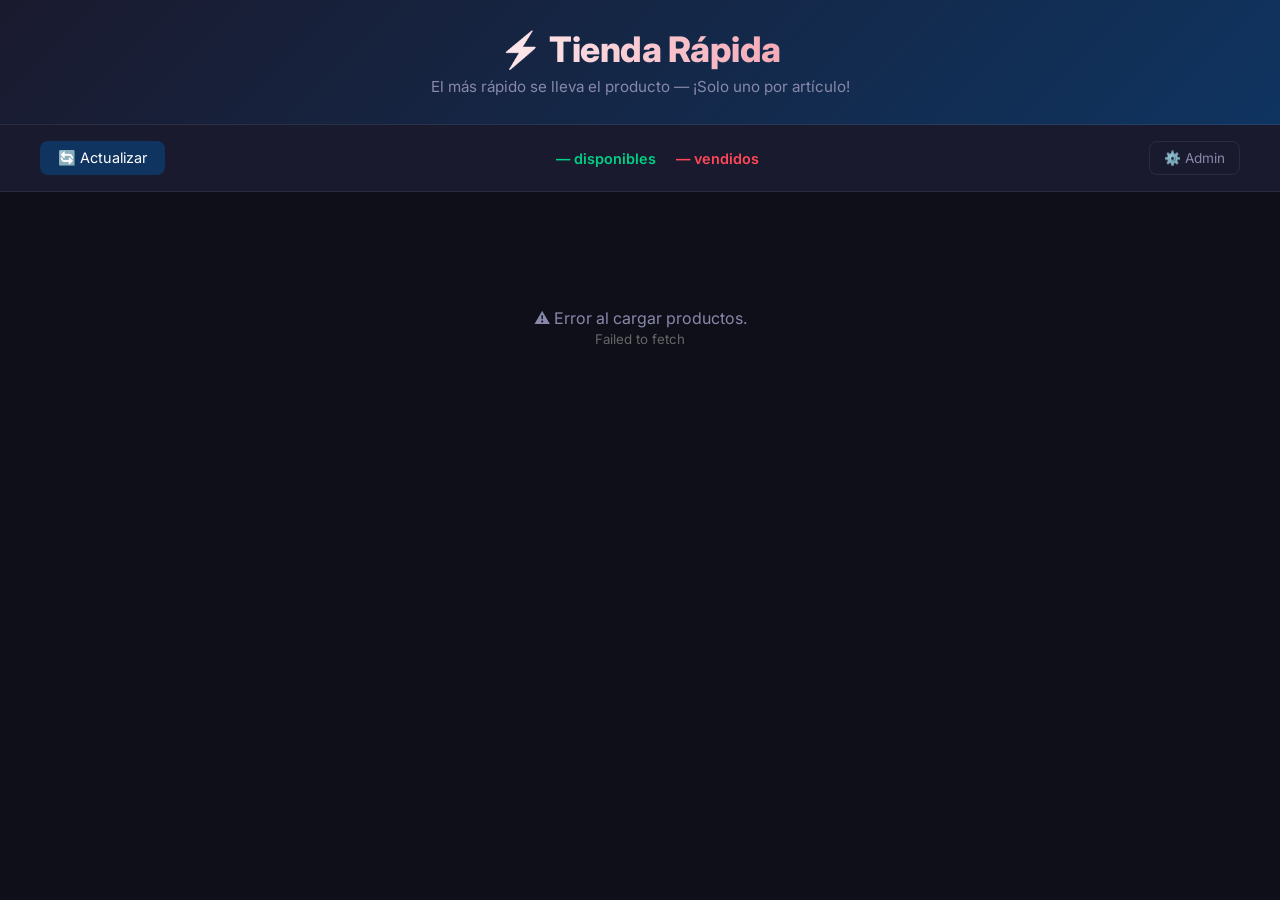
==== index.html @ 12993bfb "refactor: restructure project putting css and js in folders" ====
<!DOCTYPE html>
<html lang="es">
<head>
  <meta charset="UTF-8" />
  <meta name="viewport" content="width=device-width, initial-scale=1.0"/>
  <title>🏪 Tienda Rápida</title>
  <link rel="preconnect" href="https://fonts.googleapis.com">
  <link href="https://fonts.googleapis.com/css2?family=Inter:wght@300;400;600;700;800&display=swap" rel="stylesheet">
  <link rel="stylesheet" href="css/style.css"/>
</head>
<body>

  <!-- Header -->
  <header>
    <div class="header-inner">
      <div class="logo">⚡ Tienda Rápida</div>
      <p class="tagline">El más rápido se lleva el producto — ¡Solo uno por artículo!</p>
    </div>
  </header>

  <!-- Controles -->
  <div class="toolbar">
    <button class="btn-refresh" onclick="cargarProductos()">🔄 Actualizar</button>
    <div class="stats">
      <span id="stat-disponibles">— disponibles</span>
      <span id="stat-vendidos">— vendidos</span>
    </div>
    <a href="admin.html" class="btn-admin">⚙️ Admin</a>
  </div>

  <!-- Grid de productos -->
  <main id="catalogo">
    <div class="loading">
      <div class="spinner"></div>
      <p>Cargando productos...</p>
    </div>
  </main>

  <!-- Modal de compra -->
  <div id="modal-overlay" class="modal-overlay hidden" onclick="cerrarModal(event)">
    <div class="modal">
      <button class="modal-close" onclick="_cerrarModal()">✕</button>
      <h2>Confirmar Compra</h2>
      <div id="modal-producto-info"></div>

      <div class="form-group">
        <label for="inp-nombre">Nombre Completo</label>
        <input id="inp-nombre" type="text" placeholder="Juan Pérez" autocomplete="name"/>
      </div>
      <div class="form-group">
        <label for="inp-cedula">Cédula / ID</label>
        <input id="inp-cedula" type="text" placeholder="123456789" autocomplete="off"/>
      </div>

      <button id="btn-confirmar" class="btn-comprar-modal" onclick="confirmarCompra()">
        ✅ Confirmar Compra
      </button>
      <div id="modal-mensaje"></div>
    </div>
  </div>

  <script src="js/app.js"></script>
</body>
</html>
---- css/style.css ----
/* ============================================================
   CATÁLOGO RÁPIDO - Estilos
   ============================================================ */
:root {
  --bg: #0f0f1a;
  --surface: #1a1a2e;
  --card: #16213e;
  --accent: #e94560;
  --accent2: #0f3460;
  --green: #00d084;
  --red: #ff4757;
  --text: #e8e8f0;
  --text-muted: #8888aa;
  --border: rgba(255,255,255,0.08);
  --radius: 16px;
  --shadow: 0 8px 32px rgba(0,0,0,0.4);
}

* { box-sizing: border-box; margin: 0; padding: 0; }

body {
  font-family: 'Inter', sans-serif;
  background: var(--bg);
  color: var(--text);
  min-height: 100vh;
}

/* ── Header ── */
header {
  background: linear-gradient(135deg, var(--surface), var(--accent2));
  border-bottom: 1px solid var(--border);
  padding: 28px 40px;
  text-align: center;
}
.logo {
  font-size: 2.2rem;
  font-weight: 800;
  letter-spacing: -0.5px;
  background: linear-gradient(90deg, #fff 30%, var(--accent));
  -webkit-background-clip: text;
  -webkit-text-fill-color: transparent;
}
.tagline {
  margin-top: 6px;
  color: var(--text-muted);
  font-size: 0.95rem;
}

/* ── Toolbar ── */
.toolbar {
  display: flex;
  align-items: center;
  justify-content: space-between;
  padding: 16px 40px;
  background: var(--surface);
  border-bottom: 1px solid var(--border);
}
.btn-refresh {
  background: var(--accent2);
  color: #fff;
  border: none;
  border-radius: 8px;
  padding: 8px 18px;
  font-size: 0.9rem;
  cursor: pointer;
  font-family: inherit;
  transition: background 0.2s;
}
.btn-refresh:hover { background: var(--accent); }
.btn-admin {
  background: transparent;
  border: 1px solid var(--border);
  color: var(--text-muted);
  border-radius: 8px;
  padding: 8px 14px;
  font-size: 0.85rem;
  font-family: inherit;
  text-decoration: none;
  transition: color 0.2s, border-color 0.2s;
}
.btn-admin:hover { color: var(--text); border-color: var(--accent); }
.stats { font-size: 0.9rem; color: var(--text-muted); display: flex; gap: 20px; }
#stat-disponibles { color: var(--green); font-weight: 600; }
#stat-vendidos { color: var(--red); font-weight: 600; }

/* ── Grid ── */
main {
  display: grid;
  grid-template-columns: repeat(auto-fill, minmax(280px, 1fr));
  gap: 24px;
  padding: 36px 40px;
  max-width: 1400px;
  margin: 0 auto;
}

/* ── Loading ── */
.loading {
  grid-column: 1 / -1;
  text-align: center;
  padding: 80px 0;
  color: var(--text-muted);
}
.spinner {
  width: 44px; height: 44px;
  border: 4px solid var(--border);
  border-top-color: var(--accent);
  border-radius: 50%;
  animation: spin 0.8s linear infinite;
  margin: 0 auto 16px;
}
@keyframes spin { to { transform: rotate(360deg); } }

/* ── Card de producto ── */
.card {
  background: var(--card);
  border: 1px solid var(--border);
  border-radius: var(--radius);
  overflow: hidden;
  display: flex;
  flex-direction: column;
  transition: transform 0.25s, box-shadow 0.25s;
  position: relative;
}
.card:hover { transform: translateY(-6px); box-shadow: var(--shadow); }
.card.vendido { opacity: 0.6; }

.card-img-wrap {
  width: 100%;
  height: 200px;
  background: var(--surface);
  display: flex;
  align-items: center;
  justify-content: center;
  overflow: hidden;
}
.card-img-wrap img {
  width: 100%; height: 100%;
  object-fit: cover;
  transition: transform 0.4s;
}
.card:hover .card-img-wrap img { transform: scale(1.05); }
.img-placeholder { font-size: 4rem; }

.badge {
  position: absolute;
  top: 12px; right: 12px;
  padding: 4px 12px;
  border-radius: 99px;
  font-size: 0.75rem;
  font-weight: 700;
  letter-spacing: 0.5px;
  text-transform: uppercase;
}
.badge-disponible { background: var(--green); color: #000; }
.badge-vendido { background: var(--red); color: #fff; }

.card-body { padding: 18px; flex: 1; display: flex; flex-direction: column; gap: 8px; }
.card-body h3 { font-size: 1.1rem; font-weight: 700; }
.card-desc { font-size: 0.85rem; color: var(--text-muted); line-height: 1.5; flex: 1; }
.card-precio {
  font-size: 1.4rem;
  font-weight: 800;
  color: var(--green);
  margin-top: 4px;
}

.btn-comprar {
  margin: 0 18px 18px;
  padding: 13px;
  border: none;
  border-radius: 10px;
  font-size: 0.95rem;
  font-weight: 700;
  font-family: inherit;
  cursor: pointer;
  transition: all 0.2s;
  background: var(--accent);
  color: #fff;
}
.btn-comprar:hover { background: #c73652; transform: scale(1.02); }
.btn-comprar:disabled {
  background: #333355;
  color: var(--text-muted);
  cursor: not-allowed;
  transform: none;
}

/* ── Modal ── */
.modal-overlay {
  position: fixed; inset: 0;
  background: rgba(0,0,0,0.75);
  display: flex; align-items: center; justify-content: center;
  z-index: 100;
  backdrop-filter: blur(4px);
  padding: 20px;
}
.hidden { display: none !important; }

.modal {
  background: var(--card);
  border: 1px solid var(--border);
  border-radius: var(--radius);
  padding: 36px;
  width: 100%; max-width: 440px;
  position: relative;
  animation: fadeUp 0.25s ease;
}
@keyframes fadeUp {
  from { opacity: 0; transform: translateY(20px); }
  to   { opacity: 1; transform: translateY(0); }
}

.modal h2 { font-size: 1.4rem; font-weight: 800; margin-bottom: 16px; }
.modal-close {
  position: absolute; top: 16px; right: 16px;
  background: var(--accent2); border: none; color: #fff;
  border-radius: 50%; width: 32px; height: 32px;
  cursor: pointer; font-size: 1rem;
}
#modal-producto-info {
  background: var(--surface);
  border-radius: 10px;
  padding: 12px 16px;
  margin-bottom: 20px;
  font-size: 0.95rem;
  color: var(--text-muted);
}
#modal-producto-info strong { color: var(--text); font-size: 1.1rem; display: block; margin-bottom: 2px; }

.form-group { display: flex; flex-direction: column; gap: 6px; margin-bottom: 16px; }
.form-group label { font-size: 0.85rem; font-weight: 600; color: var(--text-muted); }
.form-group input {
  background: var(--surface);
  border: 1px solid var(--border);
  border-radius: 8px;
  padding: 12px 14px;
  color: var(--text);
  font-size: 0.95rem;
  font-family: inherit;
  transition: border-color 0.2s;
}
.form-group input:focus { outline: none; border-color: var(--accent); }

.btn-comprar-modal {
  width: 100%; padding: 14px;
  background: var(--green);
  color: #000;
  border: none; border-radius: 10px;
  font-size: 1rem; font-weight: 800;
  font-family: inherit; cursor: pointer;
  transition: all 0.2s;
  margin-bottom: 12px;
}
.btn-comprar-modal:hover { background: #00b870; }
.btn-comprar-modal:disabled { background: #333355; color: var(--text-muted); cursor: not-allowed; }

#modal-mensaje {
  text-align: center;
  font-size: 0.9rem;
  min-height: 24px;
  font-weight: 600;
}
.msg-ok { color: var(--green); }
.msg-err { color: var(--red); }

/* ── Responsive ── */
@media (max-width: 600px) {
  header { padding: 20px; }
  .toolbar { padding: 12px 16px; flex-direction: column; gap: 10px; }
  main { padding: 20px 16px; gap: 16px; }
}
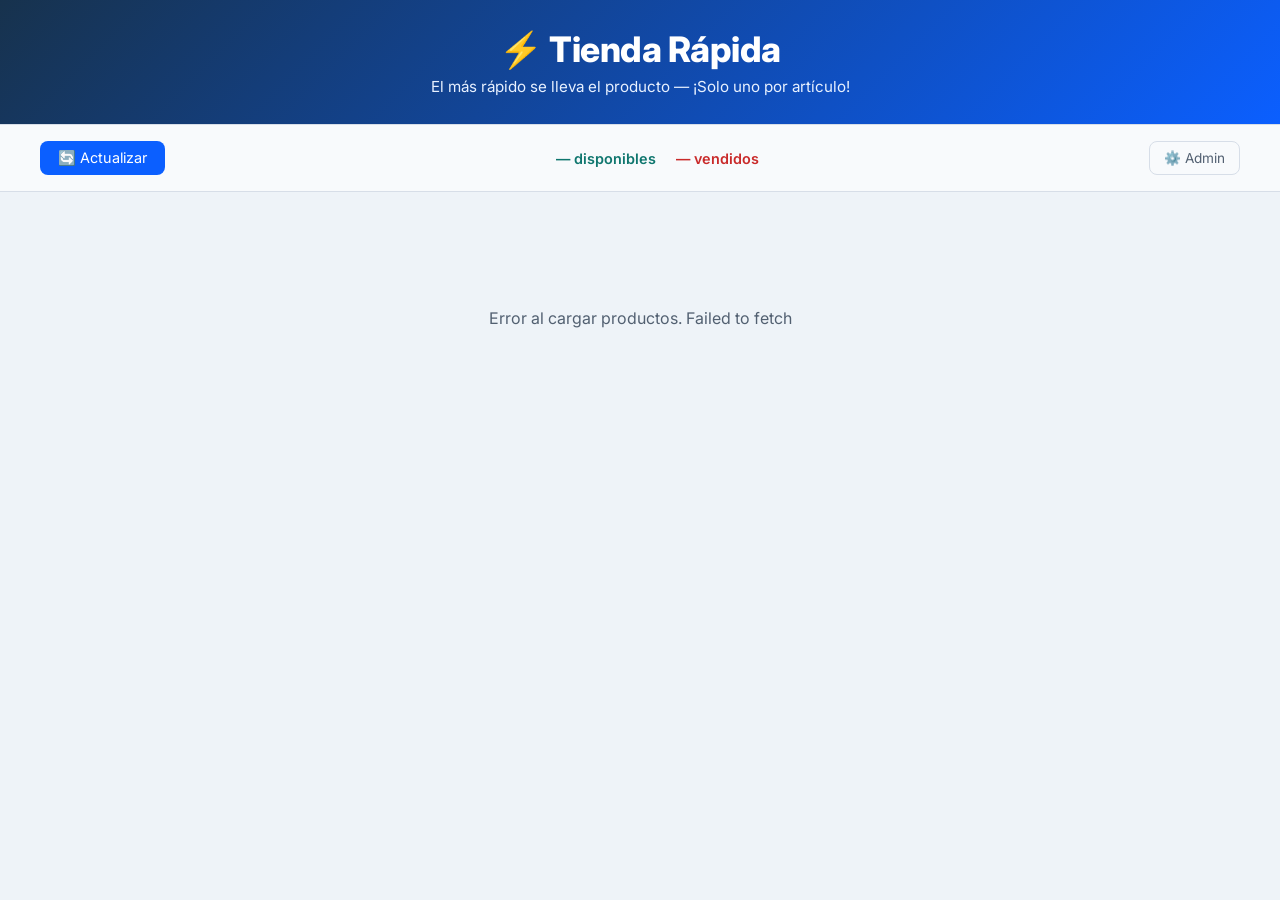
==== commit 7ab1e77f: "holi" ====
--- a/index.html
+++ b/index.html
@@ -5,6 +5,8 @@
   <meta name="viewport" content="width=device-width, initial-scale=1.0"/>
   <title>🏪 Tienda Rápida</title>
   <link rel="preconnect" href="https://fonts.googleapis.com">
+  <link rel="preconnect" href="https://script.google.com">
+  <link rel="preconnect" href="https://drive.google.com">
   <link href="https://fonts.googleapis.com/css2?family=Inter:wght@300;400;600;700;800&display=swap" rel="stylesheet">
   <link rel="stylesheet" href="css/style.css"/>
 </head>
@@ -51,6 +53,11 @@
         <label for="inp-cedula">Cédula / ID</label>
         <input id="inp-cedula" type="text" placeholder="123456789" autocomplete="off"/>
       </div>
+      <div class="form-group">
+        <label for="inp-cantidad">Cantidad</label>
+        <input id="inp-cantidad" type="number" min="1" value="1" inputmode="numeric" oninput="actualizarTotalModal()"/>
+      </div>
+      <div id="modal-total" class="modal-total">Total: —</div>
 
       <button id="btn-confirmar" class="btn-comprar-modal" onclick="confirmarCompra()">
         ✅ Confirmar Compra
@@ -59,6 +66,7 @@
     </div>
   </div>
 
+  <script src="js/config.js"></script>
   <script src="js/app.js"></script>
 </body>
 </html>
--- a/css/style.css
+++ b/css/style.css
@@ -2,18 +2,19 @@
    CATÁLOGO RÁPIDO - Estilos
    ============================================================ */
 :root {
-  --bg: #0f0f1a;
-  --surface: #1a1a2e;
-  --card: #16213e;
-  --accent: #e94560;
-  --accent2: #0f3460;
-  --green: #00d084;
-  --red: #ff4757;
-  --text: #e8e8f0;
-  --text-muted: #8888aa;
-  --border: rgba(255,255,255,0.08);
-  --radius: 16px;
-  --shadow: 0 8px 32px rgba(0,0,0,0.4);
+  --bg: #eef3f8;
+  --surface: #f8fafc;
+  --card: #ffffff;
+  --accent: #0b5fff;
+  --accent2: #17324d;
+  --green: #0f766e;
+  --red: #c92a2a;
+  --amber: #b45309;
+  --text: #111827;
+  --text-muted: #526071;
+  --border: #d7dee8;
+  --radius: 12px;
+  --shadow: 0 12px 28px rgba(15, 23, 42, 0.14);
 }
 
 * { box-sizing: border-box; margin: 0; padding: 0; }
@@ -27,7 +28,7 @@
 
 /* ── Header ── */
 header {
-  background: linear-gradient(135deg, var(--surface), var(--accent2));
+  background: linear-gradient(135deg, #17324d, #0b5fff);
   border-bottom: 1px solid var(--border);
   padding: 28px 40px;
   text-align: center;
@@ -36,13 +37,11 @@
   font-size: 2.2rem;
   font-weight: 800;
   letter-spacing: -0.5px;
-  background: linear-gradient(90deg, #fff 30%, var(--accent));
-  -webkit-background-clip: text;
-  -webkit-text-fill-color: transparent;
+  color: #ffffff;
 }
 .tagline {
   margin-top: 6px;
-  color: var(--text-muted);
+  color: #e8f1ff;
   font-size: 0.95rem;
 }
 
@@ -56,7 +55,7 @@
   border-bottom: 1px solid var(--border);
 }
 .btn-refresh {
-  background: var(--accent2);
+  background: var(--accent);
   color: #fff;
   border: none;
   border-radius: 8px;
@@ -66,7 +65,7 @@
   font-family: inherit;
   transition: background 0.2s;
 }
-.btn-refresh:hover { background: var(--accent); }
+.btn-refresh:hover { background: var(--accent2); }
 .btn-admin {
   background: transparent;
   border: 1px solid var(--border);
@@ -151,12 +150,29 @@
   letter-spacing: 0.5px;
   text-transform: uppercase;
 }
-.badge-disponible { background: var(--green); color: #000; }
+.badge-disponible { background: var(--green); color: #fff; }
 .badge-vendido { background: var(--red); color: #fff; }
 
 .card-body { padding: 18px; flex: 1; display: flex; flex-direction: column; gap: 8px; }
 .card-body h3 { font-size: 1.1rem; font-weight: 700; }
 .card-desc { font-size: 0.85rem; color: var(--text-muted); line-height: 1.5; flex: 1; }
+.stock-line {
+  display: flex;
+  align-items: baseline;
+  justify-content: space-between;
+  gap: 10px;
+  border: 1px solid #c7eadf;
+  background: #ecfdf5;
+  color: var(--green);
+  border-radius: 8px;
+  padding: 8px 10px;
+  font-size: 0.9rem;
+  font-weight: 800;
+}
+.stock-line small {
+  color: #42675e;
+  font-weight: 700;
+}
 .card-precio {
   font-size: 1.4rem;
   font-weight: 800;
@@ -177,10 +193,10 @@
   background: var(--accent);
   color: #fff;
 }
-.btn-comprar:hover { background: #c73652; transform: scale(1.02); }
+.btn-comprar:hover { background: var(--accent2); transform: scale(1.02); }
 .btn-comprar:disabled {
-  background: #333355;
-  color: var(--text-muted);
+  background: #cbd5e1;
+  color: #64748b;
   cursor: not-allowed;
   transform: none;
 }
@@ -226,6 +242,17 @@
   color: var(--text-muted);
 }
 #modal-producto-info strong { color: var(--text); font-size: 1.1rem; display: block; margin-bottom: 2px; }
+#modal-producto-info small { display: block; margin-top: 4px; }
+.modal-total {
+  border: 1px solid #bfdbfe;
+  background: #eff6ff;
+  color: var(--accent2);
+  border-radius: 8px;
+  padding: 10px 12px;
+  margin: -2px 0 16px;
+  font-weight: 800;
+  text-align: center;
+}
 
 .form-group { display: flex; flex-direction: column; gap: 6px; margin-bottom: 16px; }
 .form-group label { font-size: 0.85rem; font-weight: 600; color: var(--text-muted); }
@@ -244,15 +271,15 @@
 .btn-comprar-modal {
   width: 100%; padding: 14px;
   background: var(--green);
-  color: #000;
+  color: #fff;
   border: none; border-radius: 10px;
   font-size: 1rem; font-weight: 800;
   font-family: inherit; cursor: pointer;
   transition: all 0.2s;
   margin-bottom: 12px;
 }
-.btn-comprar-modal:hover { background: #00b870; }
-.btn-comprar-modal:disabled { background: #333355; color: var(--text-muted); cursor: not-allowed; }
+.btn-comprar-modal:hover { background: #0b5f59; }
+.btn-comprar-modal:disabled { background: #cbd5e1; color: #64748b; cursor: not-allowed; }
 
 #modal-mensaje {
   text-align: center;
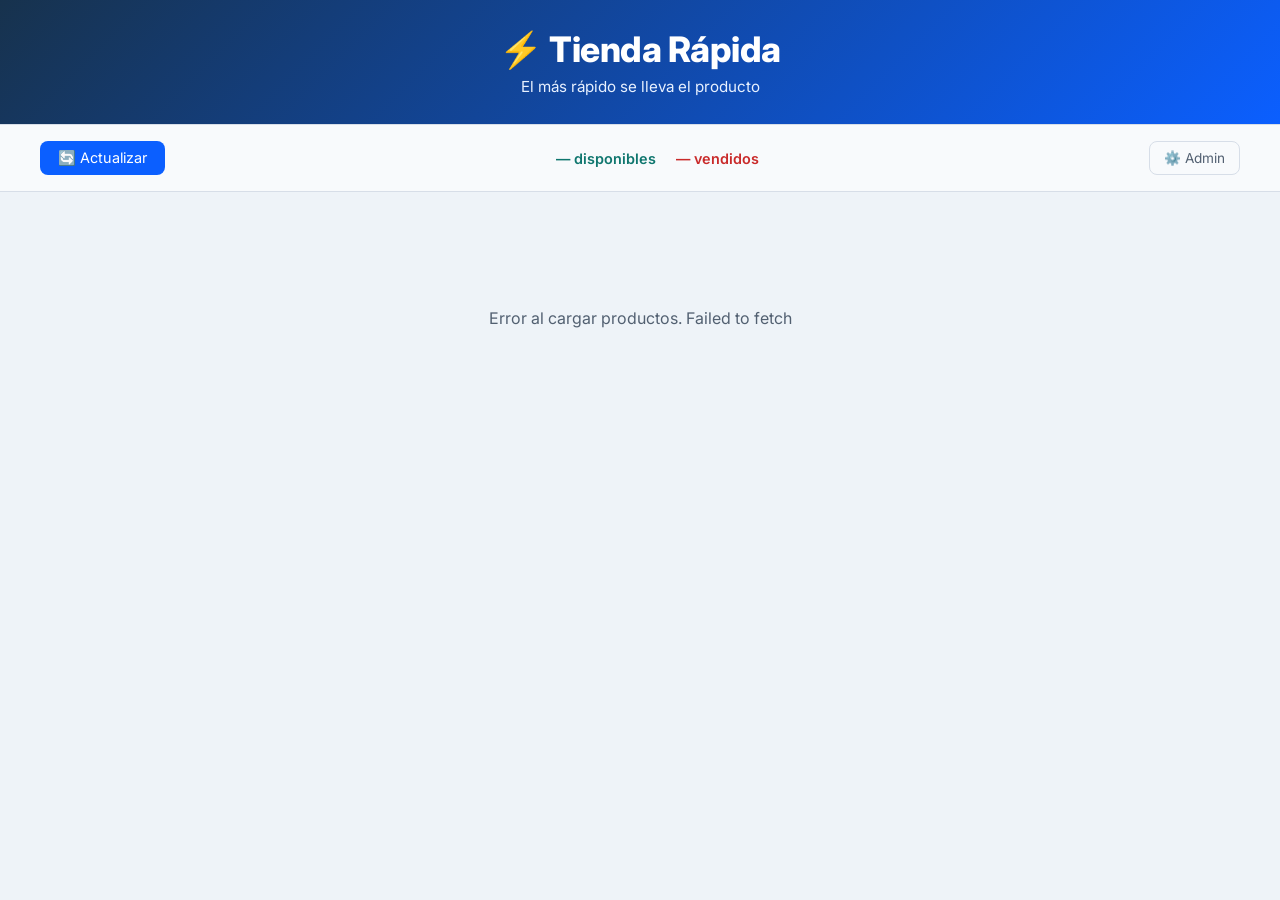
==== commit 060d83fd: "Synchronize local changes with remote updates" ====
--- a/index.html
+++ b/index.html
@@ -1,22 +1,24 @@
 <!DOCTYPE html>
 <html lang="es">
+
 <head>
   <meta charset="UTF-8" />
-  <meta name="viewport" content="width=device-width, initial-scale=1.0"/>
+  <meta name="viewport" content="width=device-width, initial-scale=1.0" />
   <title>🏪 Tienda Rápida</title>
   <link rel="preconnect" href="https://fonts.googleapis.com">
   <link rel="preconnect" href="https://script.google.com">
   <link rel="preconnect" href="https://drive.google.com">
   <link href="https://fonts.googleapis.com/css2?family=Inter:wght@300;400;600;700;800&display=swap" rel="stylesheet">
-  <link rel="stylesheet" href="css/style.css"/>
+  <link rel="stylesheet" href="css/style.css" />
 </head>
+
 <body>
 
   <!-- Header -->
   <header>
     <div class="header-inner">
       <div class="logo">⚡ Tienda Rápida</div>
-      <p class="tagline">El más rápido se lleva el producto — ¡Solo uno por artículo!</p>
+      <p class="tagline">El más rápido se lleva el producto</p>
     </div>
   </header>
 
@@ -47,11 +49,11 @@
 
       <div class="form-group">
         <label for="inp-nombre">Nombre Completo</label>
-        <input id="inp-nombre" type="text" placeholder="Juan Pérez" autocomplete="name"/>
+        <input id="inp-nombre" type="text" placeholder="Juan Pérez" autocomplete="name" />
       </div>
       <div class="form-group">
         <label for="inp-cedula">Cédula / ID</label>
-        <input id="inp-cedula" type="text" placeholder="123456789" autocomplete="off"/>
+        <input id="inp-cedula" type="text" placeholder="123456789" autocomplete="off" />
       </div>
       <div class="form-group">
         <label for="inp-cantidad">Cantidad</label>
@@ -69,4 +71,5 @@
   <script src="js/config.js"></script>
   <script src="js/app.js"></script>
 </body>
-</html>
+
+</html>
